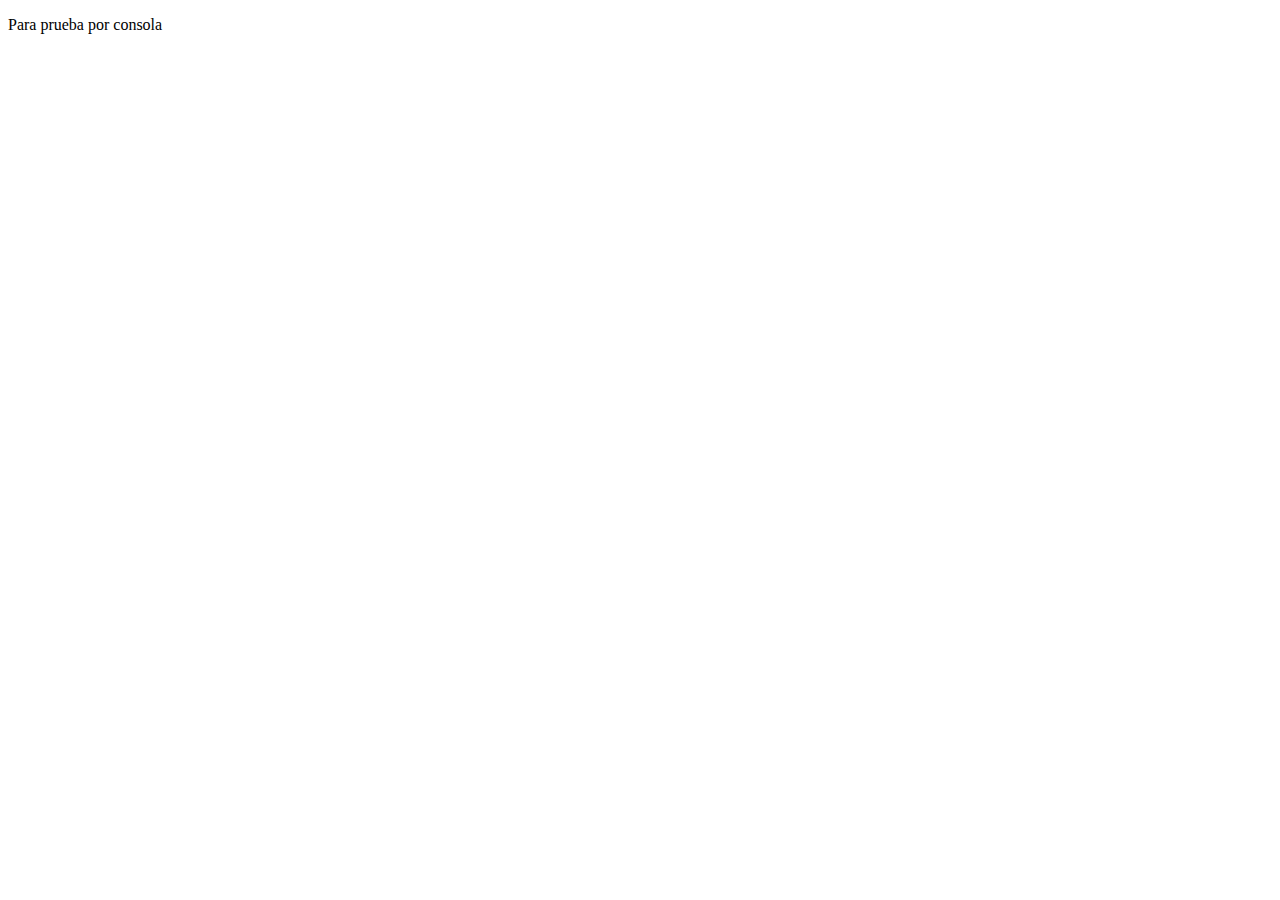
==== index.html @ 464dced7 "Update" ====
<!DOCTYPE html>
<html lang="en">
<head>
    <meta charset="UTF-8">
    <meta http-equiv="X-UA-Compatible" content="IE=edge">
    <meta name="viewport" content="width=device-width, initial-scale=1.0">
    <title>Proyecto Hotel</title>
</head>
<body>
    <p>Para prueba por consola</p>
    

    <script type="text/javascript" src="./JS/hotel.js"></script>
</body>
</html>
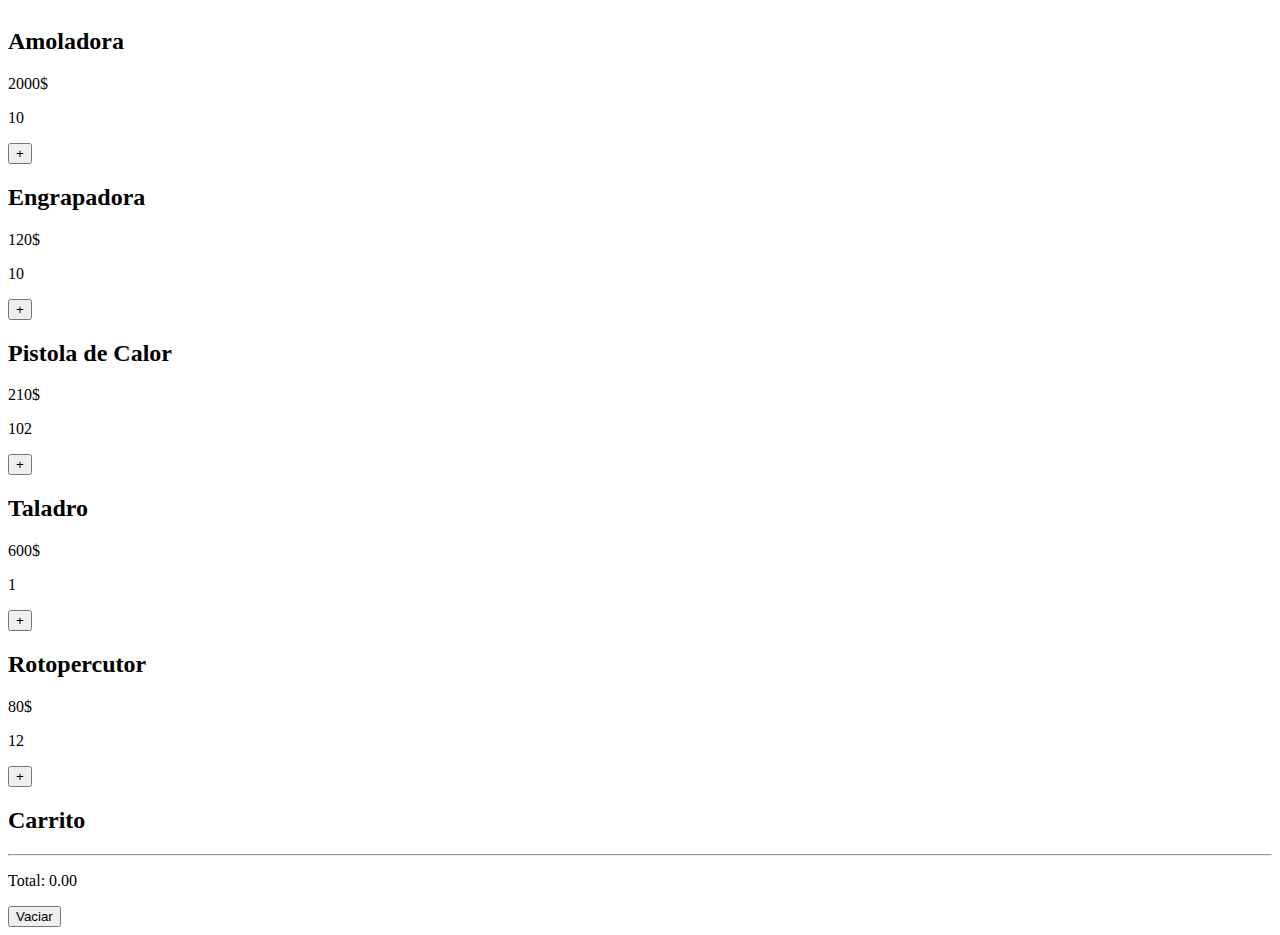
==== commit 1c5b29c9: "Actualización" ====
--- a/index.html
+++ b/index.html
@@ -1,15 +1,36 @@
-<!DOCTYPE html>
-<html lang="en">
+<html lang="es">
 <head>
     <meta charset="UTF-8">
-    <meta http-equiv="X-UA-Compatible" content="IE=edge">
+    <title>Carrito</title>
+    <link rel="stylesheet" href="/CSS/estilos.css">
     <meta name="viewport" content="width=device-width, initial-scale=1.0">
-    <title>Proyecto Hotel</title>
+    <!-- <link rel="stylesheet" href="https://stackpath.bootstrapcdn.com/bootstrap/4.1.0/css/bootstrap.min.css" integrity="sha384-9gVQ4dYFwwWSjIDZnLEWnxCjeSWFphJiwGPXr1jddIhOegiu1FwO5qRGvFXOdJZ4" crossorigin="anonymous"> -->
 </head>
 <body>
-    <p>Para prueba por consola</p>
-    
+    <div class="container">
+        <div class="row">
+            <div class="img">
+                <img src="/Assets/img/amoladora.webp" alt="">
+                
+            </div>
+            <!-- Elementos generados a partir de JS -->
+            <main id="items" class="col-sm-8 row">
+                
+            </main>
+            <!-- Carrito -->
+            <aside class="col-sm-4">
+                <h2>Carrito</h2>
+                <!-- Elementos del carrito -->
+                <ul id="carrito" class="list-group"></ul>
+                <hr>
+                <!-- Precio total -->
+                <p class="text-right">Total: <span id="total"></span></p>
+                <button id="boton-vaciar" class="btn btn-danger">Vaciar</button>
+            </aside>
+        </div>
+    </div>
+    <!-- <script src="https://code.jquery.com/jquery-3.5.1.min.js"></script> -->
+    <script src='main.js'></script>
 
-    <script type="text/javascript" src="./JS/hotel.js"></script>
 </body>
 </html>--- a/CSS/estilos.css
+++ b/CSS/estilos.css
@@ -0,0 +1,6 @@
+* {
+  box-sizing: border-box;
+}
+.img {
+  width: 50px;
+}
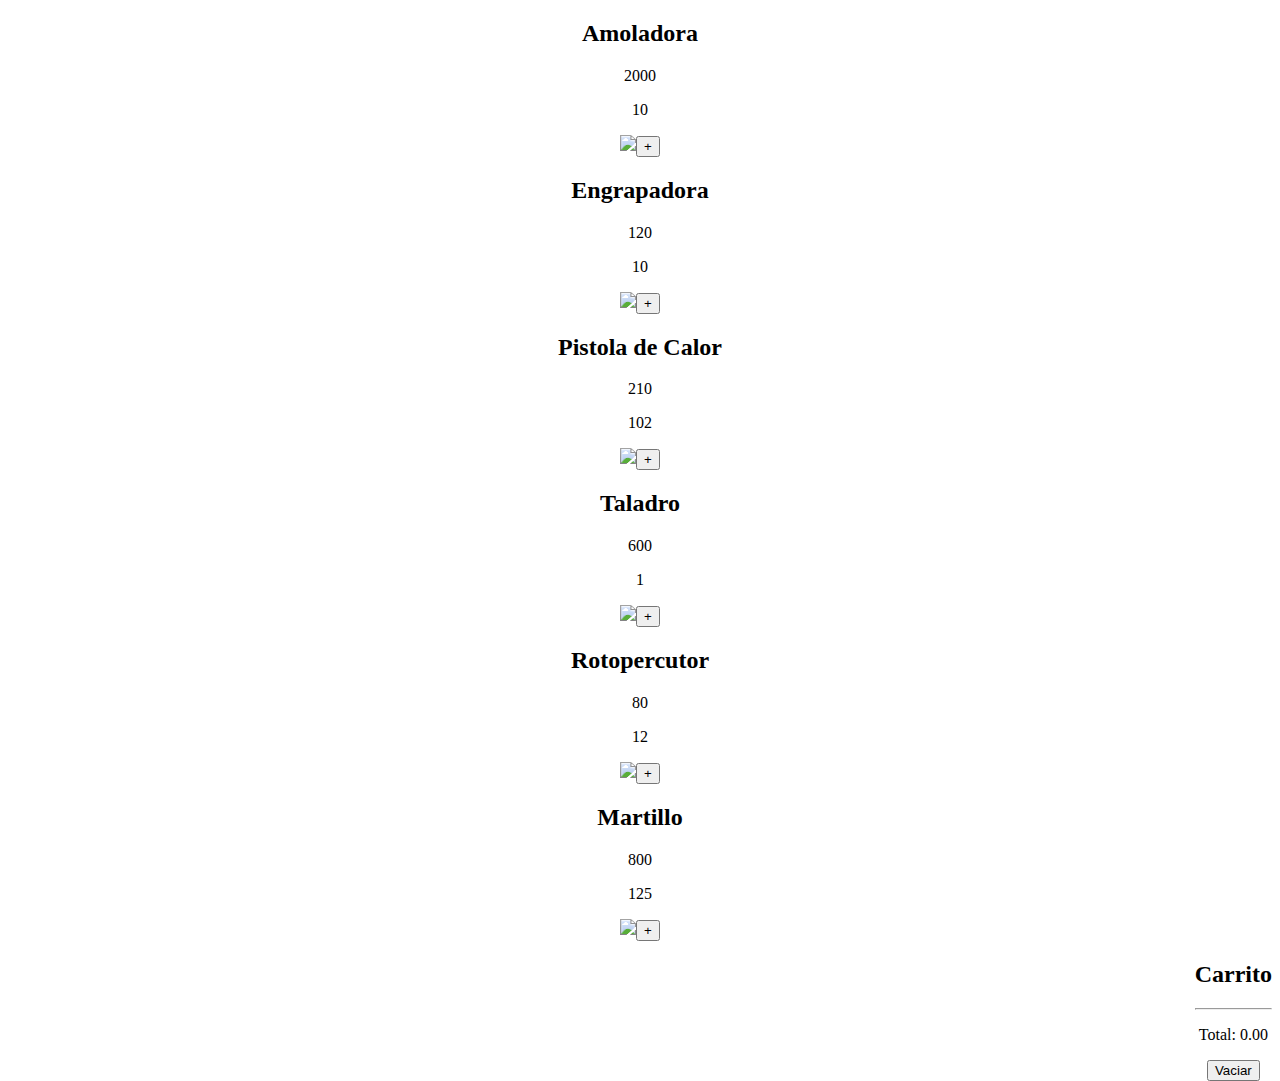
==== commit d490a8d9: "Actualización entregas" ====
--- a/index.html
+++ b/index.html
@@ -1,36 +1,55 @@
-<html lang="es">
+<!DOCTYPE html>
+<html lang="en">
 <head>
     <meta charset="UTF-8">
-    <title>Carrito</title>
+    <meta http-equiv="X-UA-Compatible" content="IE=edge">
+    <meta name="viewport" content="width=device-width, initial-scale=1.0">
+    <title>Document</title>
+    <link rel="shortcut icon" href="#">
     <link rel="stylesheet" href="/CSS/estilos.css">
-    <meta name="viewport" content="width=device-width, initial-scale=1.0">
-    <!-- <link rel="stylesheet" href="https://stackpath.bootstrapcdn.com/bootstrap/4.1.0/css/bootstrap.min.css" integrity="sha384-9gVQ4dYFwwWSjIDZnLEWnxCjeSWFphJiwGPXr1jddIhOegiu1FwO5qRGvFXOdJZ4" crossorigin="anonymous"> -->
+    <link rel="stylesheet" href="https://stackpath.bootstrapcdn.com/bootstrap/4.1.0/css/bootstrap.min.css" integrity="sha384-9gVQ4dYFwwWSjIDZnLEWnxCjeSWFphJiwGPXr1jddIhOegiu1FwO5qRGvFXOdJZ4" crossorigin="anonymous">
 </head>
 <body>
+    
+
+    <section class="content-section col-sm-8 row" id="items">
+
+
+    </section>
+
+    <aside class="col-sm-4">
+        <h2>Carrito</h2>
+        <!-- Elementos del carrito -->
+        <ul id="carrito" class="list-group"></ul>
+        <hr>
+        <!-- Precio total -->
+        <p class="text-right">Total: <span id="total"></span></p>
+        <button id="boton-vaciar" class="btn btn-danger">Vaciar</button>
+    </aside>
+
+
+
+
+
+
+
     <div class="container">
         <div class="row">
             <div class="img">
-                <img src="/Assets/img/amoladora.webp" alt="">
                 
             </div>
             <!-- Elementos generados a partir de JS -->
-            <main id="items" class="col-sm-8 row">
+            <!-- <main id="items" class="col-sm-8 row">
                 
-            </main>
-            <!-- Carrito -->
-            <aside class="col-sm-4">
-                <h2>Carrito</h2>
-                <!-- Elementos del carrito -->
-                <ul id="carrito" class="list-group"></ul>
-                <hr>
-                <!-- Precio total -->
-                <p class="text-right">Total: <span id="total"></span></p>
-                <button id="boton-vaciar" class="btn btn-danger">Vaciar</button>
-            </aside>
+            </main> -->
+            <!-- Carrito -->            
+            
         </div>
     </div>
-    <!-- <script src="https://code.jquery.com/jquery-3.5.1.min.js"></script> -->
+    <script src="https://code.jquery.com/jquery-3.5.1.min.js"></script>
     <script src='main.js'></script>
+
+
 
 </body>
 </html>--- a/CSS/estilos.css
+++ b/CSS/estilos.css
@@ -1,6 +1,10 @@
 * {
   box-sizing: border-box;
+  text-align: center;
 }
 .img {
   width: 50px;
 }
+aside {
+  float: right;
+}
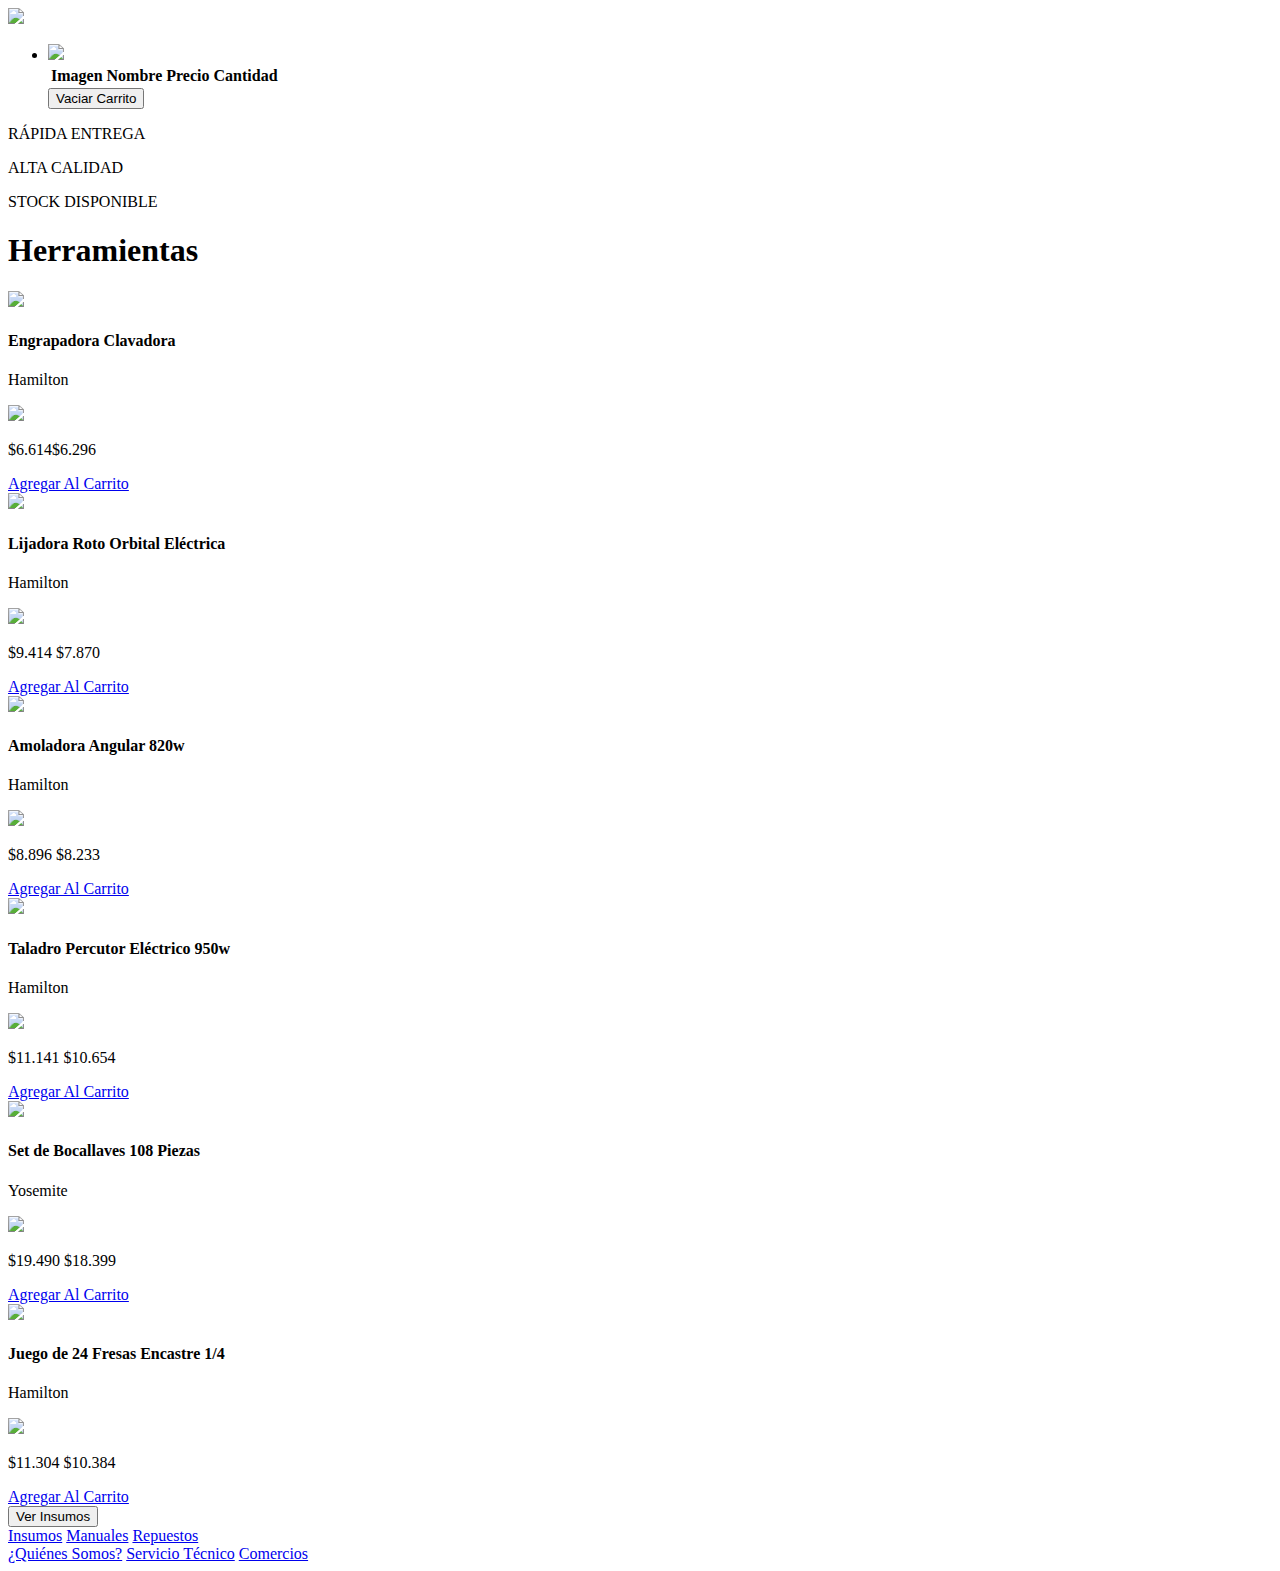
==== commit 421bb747: "Actualización" ====
--- a/index.html
+++ b/index.html
@@ -2,54 +2,174 @@
 <html lang="en">
 <head>
     <meta charset="UTF-8">
-    <meta http-equiv="X-UA-Compatible" content="IE=edge">
     <meta name="viewport" content="width=device-width, initial-scale=1.0">
-    <title>Document</title>
-    <link rel="shortcut icon" href="#">
-    <link rel="stylesheet" href="/CSS/estilos.css">
-    <link rel="stylesheet" href="https://stackpath.bootstrapcdn.com/bootstrap/4.1.0/css/bootstrap.min.css" integrity="sha384-9gVQ4dYFwwWSjIDZnLEWnxCjeSWFphJiwGPXr1jddIhOegiu1FwO5qRGvFXOdJZ4" crossorigin="anonymous">
+    <meta http-equiv="X-UA-Compatible" content="ie=edge">
+    <title>SteelBit | Store</title>
+    <link rel="stylesheet" href="./css/estilos.css">
+    <link rel="stylesheet" href="./css/skeleton.css">
 </head>
+
 <body>
-    
+    <header id="header" class="header">
+        <div class="container">
+            <div class="row">
+                <div class="four columns">
+                    <img src="img/Hamilton_logo_chico2.png" id="logo">
+                </div>
+                <div class="two columns u-pull-right">
+                    <ul>
+                        <li class="submenu">
+                            <img src="img/cart.png" id="img-carrito">
+                            <div id="carrito">
+                                <table id="lista-carrito" class="u-full-width">
+                                    <thead>
+                                        <tr>
+                                            <th>Imagen</th>
+                                            <th>Nombre</th>
+                                            <th>Precio</th>
+                                            <th>Cantidad</th>
+                                            <th></th>
+                                        </tr>
+                                    </thead>
+                                    <tbody></tbody>
+                                </table>
+                                <button id="vaciar-carrito" class="button u-full-width">Vaciar Carrito</button>
+                                    <!-- <a href="#" id="vaciar-carrito" class="button u-full-width">Vaciar Carrito</a> -->
+                            </div>
+                        </li>
+                    </ul>
+                </div>
+            </div> 
+        </div>
+    </header>
 
-    <section class="content-section col-sm-8 row" id="items">
+    <div class="barra">
+        <div class="container">
+            <div class="row">
+                <div class="four columns icono icono1">
+                    <p>RÁPIDA ENTREGA</p>
+                </div>
+                <div class="four columns icono icono2">
+                    <p>ALTA CALIDAD</p>
+                </div>
+                <div class="four columns icono icono3">
+                    <p>STOCK DISPONIBLE</p>
+                </div>
+            </div>
+        </div>
+    </div>
+
+    <div id="lista-herramientas" class="container">
+        <h1 id="encabezado" class="encabezado">Herramientas</h1>
+        <div class="row">
+            <div class="four columns">
+                <div class="card">
+                    <img src="img/engrapadora.webp" class="imagen-herramienta u-full-width">
+                    <div class="info-card">
+                        <h4>Engrapadora Clavadora</h4>
+                        <p>Hamilton</p>
+                        <img src="img/estrellas.png">
+                        <p class="precio">$6.614<span class="u-pull-right ">$6.296</span></p>
+                        <a href="#" class="u-full-width button-primary button input agregar-carrito" dataId="1">Agregar Al Carrito</a>
+                    </div>
+                </div> <!--.card-->
+            </div>
+            <div class="four columns">
+                <div class="card">
+                    <img src="img/lijadora.webp" class="imagen-herramienta u-full-width">
+                    <div class="info-card">
+                        <h4>Lijadora Roto Orbital Eléctrica</h4>
+                        <p>Hamilton</p>
+                        <img src="img/estrellas.png">
+                        <p class="precio">$9.414  <span class="u-pull-right ">$7.870</span></p>
+                        <a href="#" class="u-full-width button-primary button input agregar-carrito" dataId="2">Agregar Al Carrito</a>
+                    </div>
+                </div>
+            </div>
+            <div class="four columns">
+                <div class="card">
+                    <img src="img/amoladora.webp" class="imagen-herramienta u-full-width">
+                    <div class="info-card">
+                        <h4>Amoladora Angular 820w</h4>
+                        <p>Hamilton</p>
+                        <img src="img/estrellas.png">
+                        <p class="precio">$8.896  <span class="u-pull-right ">$8.233</span></p>
+                        <a href="#" class="u-full-width button-primary button input agregar-carrito" dataId="3">Agregar Al Carrito</a>
+                    </div>
+                </div> <!--.card-->
+            </div>
+
+        </div> <!--.row-->
+        <div class="row">
+            <div class="four columns">
+                <div class="card">
+                    <img src="img/taladro.webp" class="imagen-herramienta u-full-width">
+                    <div class="info-card">
+                        <h4>Taladro Percutor Eléctrico 950w</h4>
+                        <p>Hamilton</p>
+                        <img src="img/estrellas.png">
+                        <p class="precio">$11.141  <span class="u-pull-right ">$10.654</span></p>
+                        <a href="#" class="u-full-width button-primary button input agregar-carrito" dataId="4">Agregar Al Carrito</a>
+                    </div>
+                </div> <!--.card-->
+            </div>
+            <div class="four columns">
+                <div class="card">
+                    <img src="img/set_bocallaves.webp" class="imagen-herramienta u-full-width">
+                    <div class="info-card">
+                        <h4>Set de Bocallaves 108 Piezas</h4>
+                        <p>Yosemite</p>
+                        <img src="img/estrellas.png">
+                        <p class="precio">$19.490  <span class="u-pull-right ">$18.399</span></p>
+                        <a href="#" class="u-full-width button-primary button input agregar-carrito" dataId="5">Agregar Al Carrito</a>
+                    </div>
+                </div> <!--.card-->
+            </div>
+            <div class="four columns">
+                <div class="card">
+                    <img src="img/set_fresas.webp" class="imagen-herramienta u-full-width">
+                    <div class="info-card">
+                        <h4>Juego de 24 Fresas Encastre 1/4</h4>
+                        <p>Hamilton</p>
+                        <img src="img/estrellas.png">
+                        <p class="precio">$11.304  <span class="u-pull-right ">$10.384</span></p>
+                        <a href="#" class="u-full-width button-primary button input agregar-carrito" dataId="6">Agregar Al Carrito</a>
+                    </div>
+                </div> <!--.card-->
+            </div>
+        </div> <!--.row-->
+
+        <div id="contenido" class="row">
+
+        </div>
+        <button type="button" id="cargarJSON" class="verInsumos">
+            Ver Insumos
+        </button>
 
 
-    </section>
+    <footer id="footer" class="footer">
+        <div class="container">
+            <div class="row">
+                <div class="four columns">
+                    <nav id="principal" class="menu">
+                        <a class="enlace" href="#">Insumos</a>
+                        <a class="enlace" href="#">Manuales</a>
+                        <a class="enlace" href="#">Repuestos</a>
+                    </nav>
+                </div>
+                <div class="four columns">
+                    <nav id="secundaria" class="menu">
+                        <a class="enlace" href="#">¿Quiénes Somos?</a>
+                        <a class="enlace" href="#">Servicio Técnico</a>
+                        <a class="enlace" href="#">Comercios</a>
+                    </nav>
+                </div>
+            </div>
+        </div>
+    </footer>
 
-    <aside class="col-sm-4">
-        <h2>Carrito</h2>
-        <!-- Elementos del carrito -->
-        <ul id="carrito" class="list-group"></ul>
-        <hr>
-        <!-- Precio total -->
-        <p class="text-right">Total: <span id="total"></span></p>
-        <button id="boton-vaciar" class="btn btn-danger">Vaciar</button>
-    </aside>
-
-
-
-
-
-
-
-    <div class="container">
-        <div class="row">
-            <div class="img">
-                
-            </div>
-            <!-- Elementos generados a partir de JS -->
-            <!-- <main id="items" class="col-sm-8 row">
-                
-            </main> -->
-            <!-- Carrito -->            
-            
-        </div>
-    </div>
-    <script src="https://code.jquery.com/jquery-3.5.1.min.js"></script>
-    <script src='main.js'></script>
-
-
+    <script src="//cdn.jsdelivr.net/npm/sweetalert2@11"></script>
+    <script src="js/main.js"></script>
 
 </body>
 </html>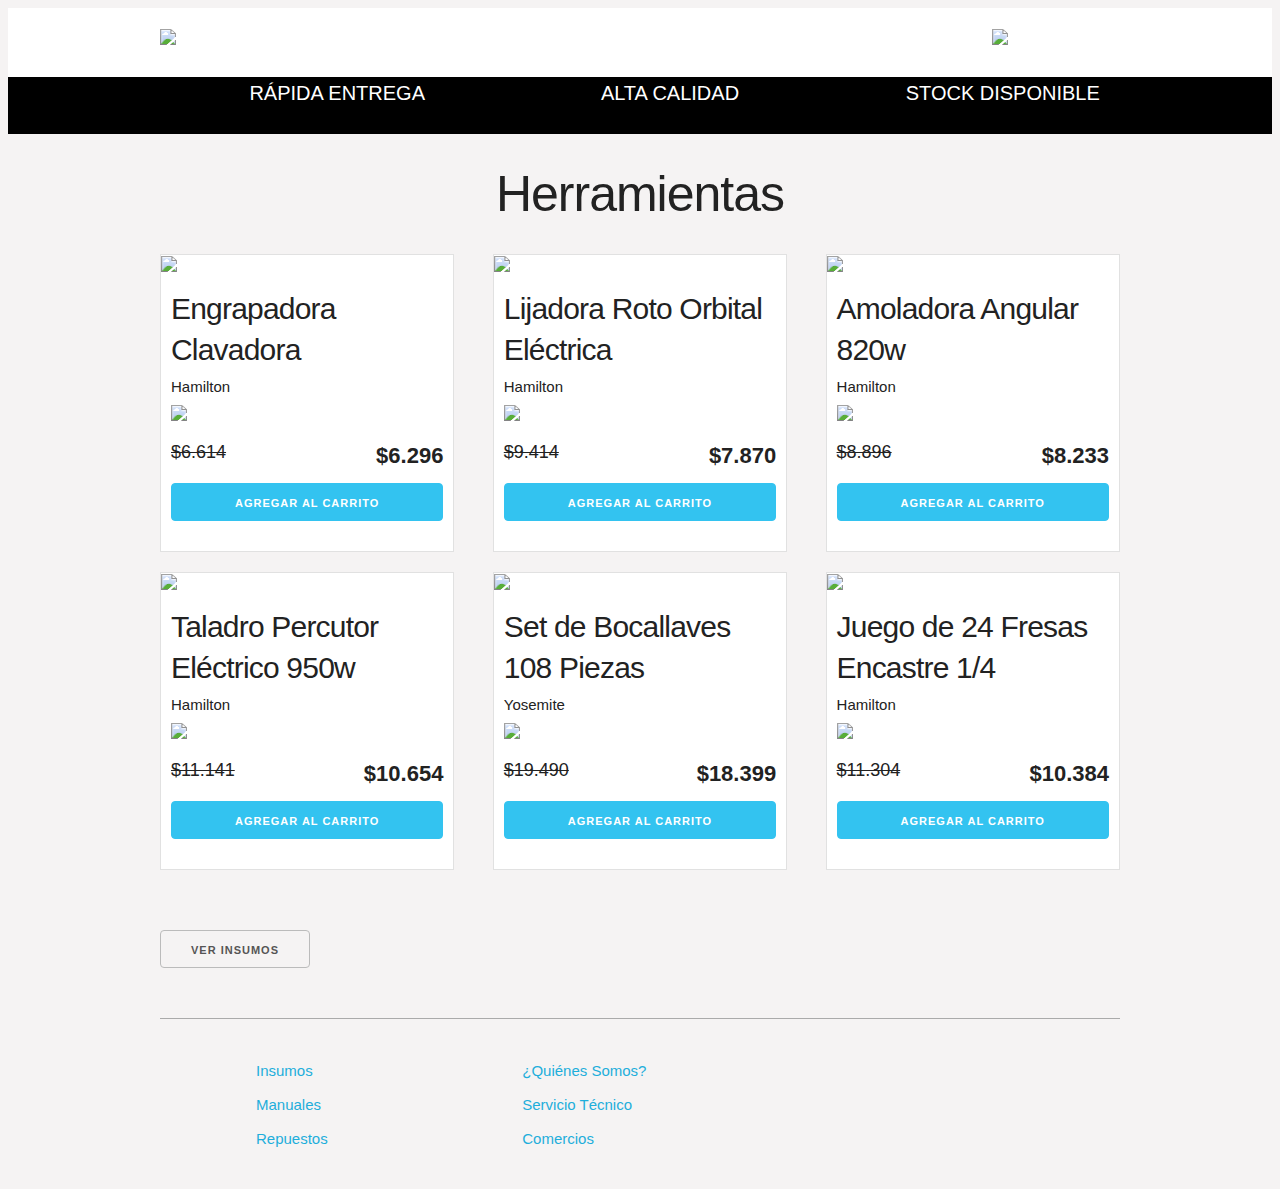
==== commit 39cfbbd9: "Actualización" ====
--- a/index.html
+++ b/index.html
@@ -6,7 +6,6 @@
     <meta http-equiv="X-UA-Compatible" content="ie=edge">
     <title>SteelBit | Store</title>
     <link rel="stylesheet" href="./css/estilos.css">
-    <link rel="stylesheet" href="./css/skeleton.css">
 </head>
 
 <body>
@@ -169,7 +168,7 @@
     </footer>
 
     <script src="//cdn.jsdelivr.net/npm/sweetalert2@11"></script>
-    <script src="js/main.js"></script>
+    <script src="./js/main.js"></script>
 
 </body>
 </html>--- a/css/estilos.css
+++ b/css/estilos.css
@@ -0,0 +1,686 @@
+html {
+  font-size: 62.5%;
+  /* box-sizing: border-box; */
+}
+body {
+  background-color: #f5f3f3;
+}
+h1 {
+  text-align: center;
+}
+h2 {
+  font-size: 3rem;
+}
+h4 {
+  font-size: 16px;
+  font-weight: 700;
+}
+header {
+  padding: 20px 0 0 0;
+  background: white;
+  text-align: center;
+}
+
+.borrar-producto {
+  background-color: red;
+  border-radius: 50%;
+  padding: 5px 10px;
+  text-decoration: none;
+  color: white;
+  font-weight: bold;
+}
+
+ul,
+li {
+  list-style: none;
+}
+
+#encabezado {
+  margin: 30px 0;
+}
+.submenu {
+  position: relative;
+}
+
+.submenu #carrito {
+  display: none;
+}
+.submenu:hover #carrito {
+  display: block;
+  position: absolute;
+  right: 0;
+  top: 100%;
+  z-index: 1;
+  background-color: white;
+  padding: 20px;
+  min-height: 400px;
+  min-width: 300px;
+}
+
+#logo {
+  max-width: 200px;
+}
+
+.barra {
+  display: flex;
+  flex-direction: row;
+  background-color: black;
+  justify-content: center;
+  text-align: center;
+}
+.barra p {
+  color: white;
+  text-align: center;
+}
+.icono {
+  background-repeat: no-repeat;
+  background-position: left center;
+  padding-left: 60px;
+  background-size: 30px;
+  margin-bottom: 40px;
+  text-align: center;
+}
+
+.icono p {
+  font-size: 2rem;
+}
+.icono1 {
+  background-image: url(../img/icono-rapida-entrega-hamilton.png);
+}
+.icono2 {
+  background-image: url(../img/icono-alta-calidad-hamilton.png);
+}
+.icono3 {
+  background-image: url(../img/icono-stock-disponible-hamilton.png);
+}
+
+#lista-herramientas .row {
+  margin-bottom: 20px;
+}
+.agregar-carrito {
+  margin: 10px 0;
+}
+
+.verInsumos{
+  margin-top: 20px;
+}
+.card {
+  text-align: center;
+  border: 1px solid #e1e1e1;
+  background: white;
+  
+}
+
+.info-card {
+  padding: 10px;
+  margin-bottom: 10px;
+}
+
+.info-card p,
+.card h4 {
+  margin-bottom: 5px;
+}
+.info-card .precio {
+  text-decoration: line-through;
+  font-size: 18px;
+  margin-top: 10px;
+}
+.info-card .precio span {
+  font-weight: 700;
+  font-size: 22px;
+}
+.footer {
+  margin-top: 40px;
+  border-top: 1px solid #aaa;
+  padding-top: 40px;
+}
+.footer .menu a {
+  display: block;
+  margin-bottom: 10px;
+  text-decoration: none;
+}
+
+@media (min-width: 750px) {
+  .icono {
+    margin-bottom: 0;
+  }
+}
+@media (min-width: 550px) {
+  .card {
+    text-align: left;
+  }
+}
+@media (min-width: 750px) {
+  header {
+    text-align: left;
+  }
+}
+
+
+
+/*Estilos*/
+/* Grid
+–––––––––––––––––––––––––––––––––––––––––––––––––– */
+.container {
+  position: relative;
+  width: 100%;
+  max-width: 960px;
+  margin: 0 auto;
+  padding: 0 20px;
+  box-sizing: border-box;
+}
+.column,
+.columns {
+  width: 100%;
+  float: left;
+  box-sizing: border-box;
+}
+
+/* For devices larger than 400px */
+@media (min-width: 400px) {
+  .container {
+    width: 85%;
+    padding: 0;
+  }
+}
+
+/* For devices larger than 550px */
+@media (min-width: 550px) {
+  .container {
+    width: 80%;
+  }
+  .column,
+  .columns {
+    margin-left: 4%;
+  }
+  .column:first-child,
+  .columns:first-child {
+    margin-left: 0;
+  }
+
+  .one.column,
+  .one.columns {
+    width: 4.66666666667%;
+  }
+  .two.columns {
+    width: 13.3333333333%;
+  }
+  .three.columns {
+    width: 22%;
+  }
+  .four.columns {
+    width: 30.6666666667%;
+  }
+  .five.columns {
+    width: 39.3333333333%;
+  }
+  .six.columns {
+    width: 48%;
+  }
+  .seven.columns {
+    width: 56.6666666667%;
+  }
+  .eight.columns {
+    width: 65.3333333333%;
+  }
+  .nine.columns {
+    width: 74%;
+  }
+  .ten.columns {
+    width: 82.6666666667%;
+  }
+  .eleven.columns {
+    width: 91.3333333333%;
+  }
+  .twelve.columns {
+    width: 100%;
+    margin-left: 0;
+  }
+
+  .one-third.column {
+    width: 30.6666666667%;
+  }
+  .two-thirds.column {
+    width: 65.3333333333%;
+  }
+
+  .one-half.column {
+    width: 48%;
+  }
+
+  /* Offsets */
+  .offset-by-one.column,
+  .offset-by-one.columns {
+    margin-left: 8.66666666667%;
+  }
+  .offset-by-two.column,
+  .offset-by-two.columns {
+    margin-left: 17.3333333333%;
+  }
+  .offset-by-three.column,
+  .offset-by-three.columns {
+    margin-left: 26%;
+  }
+  .offset-by-four.column,
+  .offset-by-four.columns {
+    margin-left: 34.6666666667%;
+  }
+  .offset-by-five.column,
+  .offset-by-five.columns {
+    margin-left: 43.3333333333%;
+  }
+  .offset-by-six.column,
+  .offset-by-six.columns {
+    margin-left: 52%;
+  }
+  .offset-by-seven.column,
+  .offset-by-seven.columns {
+    margin-left: 60.6666666667%;
+  }
+  .offset-by-eight.column,
+  .offset-by-eight.columns {
+    margin-left: 69.3333333333%;
+  }
+  .offset-by-nine.column,
+  .offset-by-nine.columns {
+    margin-left: 78%;
+  }
+  .offset-by-ten.column,
+  .offset-by-ten.columns {
+    margin-left: 86.6666666667%;
+  }
+  .offset-by-eleven.column,
+  .offset-by-eleven.columns {
+    margin-left: 95.3333333333%;
+  }
+
+  .offset-by-one-third.column,
+  .offset-by-one-third.columns {
+    margin-left: 34.6666666667%;
+  }
+  .offset-by-two-thirds.column,
+  .offset-by-two-thirds.columns {
+    margin-left: 69.3333333333%;
+  }
+
+  .offset-by-one-half.column,
+  .offset-by-one-half.columns {
+    margin-left: 52%;
+  }
+}
+
+/* Base Styles
+–––––––––––––––––––––––––––––––––––––––––––––––––– */
+/* NOTE
+html is set to 62.5% so that all the REM measurements throughout Skeleton
+are based on 10px sizing. So basically 1.5rem = 15px :) */
+html {
+  font-size: 62.5%;
+}
+body {
+  font-size: 1.5em; /* currently ems cause chrome bug misinterpreting rems on body element */
+  line-height: 1.6;
+  font-weight: 400;
+  font-family: "Raleway", "HelveticaNeue", "Helvetica Neue", Helvetica, Arial,
+    sans-serif;
+  color: #222;
+}
+
+/* Typography
+–––––––––––––––––––––––––––––––––––––––––––––––––– */
+h1,
+h2,
+h3,
+h4,
+h5,
+h6 {
+  margin-top: 0;
+  margin-bottom: 2rem;
+  font-weight: 300;
+}
+h1 {
+  font-size: 4rem;
+  line-height: 1.2;
+  letter-spacing: -0.1rem;
+}
+h2 {
+  font-size: 3.6rem;
+  line-height: 1.25;
+  letter-spacing: -0.1rem;
+}
+h3 {
+  font-size: 3rem;
+  line-height: 1.3;
+  letter-spacing: -0.1rem;
+}
+h4 {
+  font-size: 2.4rem;
+  line-height: 1.35;
+  letter-spacing: -0.08rem;
+}
+h5 {
+  font-size: 1.8rem;
+  line-height: 1.5;
+  letter-spacing: -0.05rem;
+}
+h6 {
+  font-size: 1.5rem;
+  line-height: 1.6;
+  letter-spacing: 0;
+}
+
+/* Larger than phablet */
+@media (min-width: 550px) {
+  h1 {
+    font-size: 5rem;
+  }
+  h2 {
+    font-size: 4.2rem;
+  }
+  h3 {
+    font-size: 3.6rem;
+  }
+  h4 {
+    font-size: 3rem;
+  }
+  h5 {
+    font-size: 2.4rem;
+  }
+  h6 {
+    font-size: 1.5rem;
+  }
+}
+
+p {
+  margin-top: 0;
+}
+
+/* Links
+–––––––––––––––––––––––––––––––––––––––––––––––––– */
+a {
+  color: #1eaedb;
+}
+a:hover {
+  color: #0fa0ce;
+}
+
+/* Buttons
+–––––––––––––––––––––––––––––––––––––––––––––––––– */
+.button,
+button,
+input[type="submit"],
+input[type="reset"],
+input[type="button"] {
+  display: inline-block;
+  height: 38px;
+  padding: 0 30px;
+  color: #555;
+  text-align: center;
+  font-size: 11px;
+  font-weight: 600;
+  line-height: 38px;
+  letter-spacing: 0.1rem;
+  text-transform: uppercase;
+  text-decoration: none;
+  white-space: nowrap;
+  background-color: transparent;
+  border-radius: 4px;
+  border: 1px solid #bbb;
+  cursor: pointer;
+  box-sizing: border-box;
+}
+.button:hover,
+button:hover,
+input[type="submit"]:hover,
+input[type="reset"]:hover,
+input[type="button"]:hover,
+.button:focus,
+button:focus,
+input[type="submit"]:focus,
+input[type="reset"]:focus,
+input[type="button"]:focus {
+  color: #333;
+  border-color: #888;
+  outline: 0;
+}
+.button.button-primary,
+button.button-primary,
+input[type="submit"].button-primary,
+input[type="reset"].button-primary,
+input[type="button"].button-primary {
+  color: #fff;
+  background-color: #33c3f0;
+  border-color: #33c3f0;
+}
+.button.button-primary:hover,
+button.button-primary:hover,
+input[type="submit"].button-primary:hover,
+input[type="reset"].button-primary:hover,
+input[type="button"].button-primary:hover,
+.button.button-primary:focus,
+button.button-primary:focus,
+input[type="submit"].button-primary:focus,
+input[type="reset"].button-primary:focus,
+input[type="button"].button-primary:focus {
+  color: #fff;
+  background-color: #1eaedb;
+  border-color: #1eaedb;
+}
+
+/* Forms
+–––––––––––––––––––––––––––––––––––––––––––––––––– */
+input[type="email"],
+input[type="number"],
+input[type="search"],
+input[type="text"],
+input[type="tel"],
+input[type="url"],
+input[type="password"],
+textarea,
+select {
+  height: 38px;
+  padding: 6px 10px; /* The 6px vertically centers text on FF, ignored by Webkit */
+  background-color: #fff;
+  border: 1px solid #d1d1d1;
+  border-radius: 4px;
+  box-shadow: none;
+  box-sizing: border-box;
+}
+/* Removes awkward default styles on some inputs for iOS */
+input[type="email"],
+input[type="number"],
+input[type="search"],
+input[type="text"],
+input[type="tel"],
+input[type="url"],
+input[type="password"],
+textarea {
+  -webkit-appearance: none;
+  -moz-appearance: none;
+  appearance: none;
+}
+textarea {
+  min-height: 65px;
+  padding-top: 6px;
+  padding-bottom: 6px;
+}
+input[type="email"]:focus,
+input[type="number"]:focus,
+input[type="search"]:focus,
+input[type="text"]:focus,
+input[type="tel"]:focus,
+input[type="url"]:focus,
+input[type="password"]:focus,
+textarea:focus,
+select:focus {
+  border: 1px solid #33c3f0;
+  outline: 0;
+}
+label,
+legend {
+  display: block;
+  margin-bottom: 0.5rem;
+  font-weight: 600;
+}
+fieldset {
+  padding: 0;
+  border-width: 0;
+}
+input[type="checkbox"],
+input[type="radio"] {
+  display: inline;
+}
+label > .label-body {
+  display: inline-block;
+  margin-left: 0.5rem;
+  font-weight: normal;
+}
+
+/* Lists
+–––––––––––––––––––––––––––––––––––––––––––––––––– */
+ul {
+  list-style: circle inside;
+}
+ol {
+  list-style: decimal inside;
+}
+ol,
+ul {
+  padding-left: 0;
+  margin-top: 0;
+}
+ul ul,
+ul ol,
+ol ol,
+ol ul {
+  margin: 1.5rem 0 1.5rem 3rem;
+  font-size: 90%;
+}
+li {
+  margin-bottom: 1rem;
+}
+
+/* Code
+–––––––––––––––––––––––––––––––––––––––––––––––––– */
+code {
+  padding: 0.2rem 0.5rem;
+  margin: 0 0.2rem;
+  font-size: 90%;
+  white-space: nowrap;
+  background: #f1f1f1;
+  border: 1px solid #e1e1e1;
+  border-radius: 4px;
+}
+pre > code {
+  display: block;
+  padding: 1rem 1.5rem;
+  white-space: pre;
+}
+
+/* Tables
+–––––––––––––––––––––––––––––––––––––––––––––––––– */
+th,
+td {
+  padding: 12px 15px;
+  text-align: left;
+  border-bottom: 1px solid #e1e1e1;
+}
+th:first-child,
+td:first-child {
+  padding-left: 0;
+}
+th:last-child,
+td:last-child {
+  padding-right: 0;
+}
+
+/* Spacing
+–––––––––––––––––––––––––––––––––––––––––––––––––– */
+button,
+.button {
+  margin-bottom: 1rem;
+}
+input,
+textarea,
+select,
+fieldset {
+  margin-bottom: 1.5rem;
+}
+pre,
+blockquote,
+dl,
+figure,
+table,
+p,
+ul,
+ol,
+form {
+  margin-bottom: 2.5rem;
+}
+
+/* Utilities
+–––––––––––––––––––––––––––––––––––––––––––––––––– */
+.u-full-width {
+  width: 100%;
+  box-sizing: border-box;
+}
+.u-max-full-width {
+  max-width: 100%;
+  box-sizing: border-box;
+}
+.u-pull-right {
+  float: right;
+}
+.u-pull-left {
+  float: left;
+}
+
+/* Misc
+–––––––––––––––––––––––––––––––––––––––––––––––––– */
+hr {
+  margin-top: 3rem;
+  margin-bottom: 3.5rem;
+  border-width: 0;
+  border-top: 1px solid #e1e1e1;
+}
+
+/* Clearing
+–––––––––––––––––––––––––––––––––––––––––––––––––– */
+
+/* Self Clearing Goodness */
+.container:after,
+.row:after,
+.u-cf {
+  content: "";
+  display: table;
+  clear: both;
+}
+
+/* Media Queries
+–––––––––––––––––––––––––––––––––––––––––––––––––– */
+/*
+Note: The best way to structure the use of media queries is to create the queries
+near the relevant code. For example, if you wanted to change the styles for buttons
+on small devices, paste the mobile query code up in the buttons section and style it
+there.
+*/
+
+/* Larger than mobile */
+@media (min-width: 400px) {
+}
+
+/* Larger than phablet (also point when grid becomes active) */
+@media (min-width: 550px) {
+}
+
+/* Larger than tablet */
+@media (min-width: 750px) {
+}
+
+/* Larger than desktop */
+@media (min-width: 1000px) {
+}
+
+/* Larger than Desktop HD */
+@media (min-width: 1200px) {
+}
